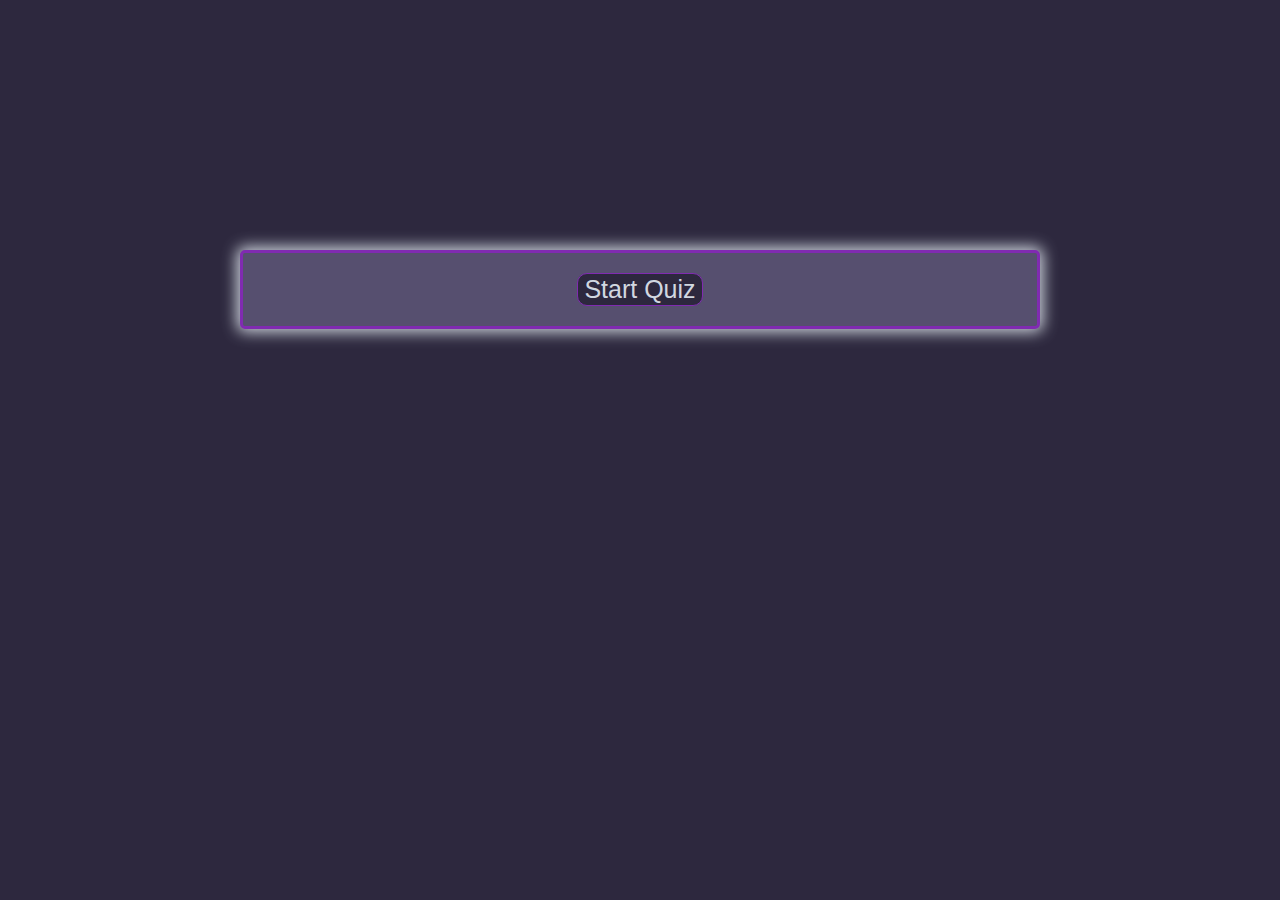
==== index.html @ 5534c248 "got timer" ====
<!DOCTYPE html>
<html lang="en">
<head>
    <meta charset="UTF-8">
    <meta name="viewport" content="width=device-width, initial-scale=1.0">
    <title>Quiz Game</title>
    <link rel="stylesheet" href="./assets/css/style.css">
</head>
<body>
    <header class="countdown">
        <h2 id="timer"></h2>
    </header>
    <div class="container">
        <div class="hidden" id="qAndA-container">
            <div id="questions">Question</div>
            <div id="answers">
                <button class="button answer-buttons" id="answer-btn1">Answer Choice 1</button>
                <button class="button answer-buttons" id="answer-btn2">Answer Choice 2</button>
                <button class="button answer-buttons" id="answer-btn3">Answer Choice 3</button>
                <button class="button answer-buttons" id="answer-btn4">Answer Choice 4</button>
            </div>
        </div>
        <div class="start-button">       
            <button id="startQuiz-btn" class="button">Start Quiz</button>
        </div>
    </div>

    
    <script src=assets/js/script.js></script>
</body>
</html>
---- assets/css/style.css ----
:root {
    --primary-color: #802bb1;
    --secondary-color: #2d283e;
    --tertiary-color: #d1d7e0;
    --red-wrong: #c80004;
    --green-right: #00887A;
}

* {
    box-sizing: border-box;
    font-family: Arial, Helvetica, sans-serif;
    font-size: 25px;
}

body {
    padding: 0;
    margin-top: 250px;
    display: flex;
    justify-content: center;
    align-items: center;
    background-color: var(--secondary-color);
    color: var(--tertiary-color); 
}

body.wrong {
    background-color: var(--red-wrong);
}

body.right {
    background-color: var(--green-right);
}

.container {
    width: 800px;
    max-width: 80%;
    background-color: #564f6f;
    border-radius: 5px;
    border: solid var(--primary-color) 3px;
    padding: 20px;
    box-shadow: 0 0 15px 3px;
}

.start-button {
    display: flex;
    justify-content: center;
}

#answers {
    display: grid;
    grid-template-columns: repeat(2, auto);
    grid-gap: 12px;
    margin: 25px 0;
}

.button {
    background-color: var(--secondary-color);
    border: solid 1px var(--primary-color);
    color: var(--tertiary-color);
    text-align: center;
    border-radius: 10px;
}

.button:hover {
    border-width: 5px;
}

#startQuiz-btn {
    font-size: 25px;
}

.hidden {
    display: none;
}

header {
    margin-top:2px;
}
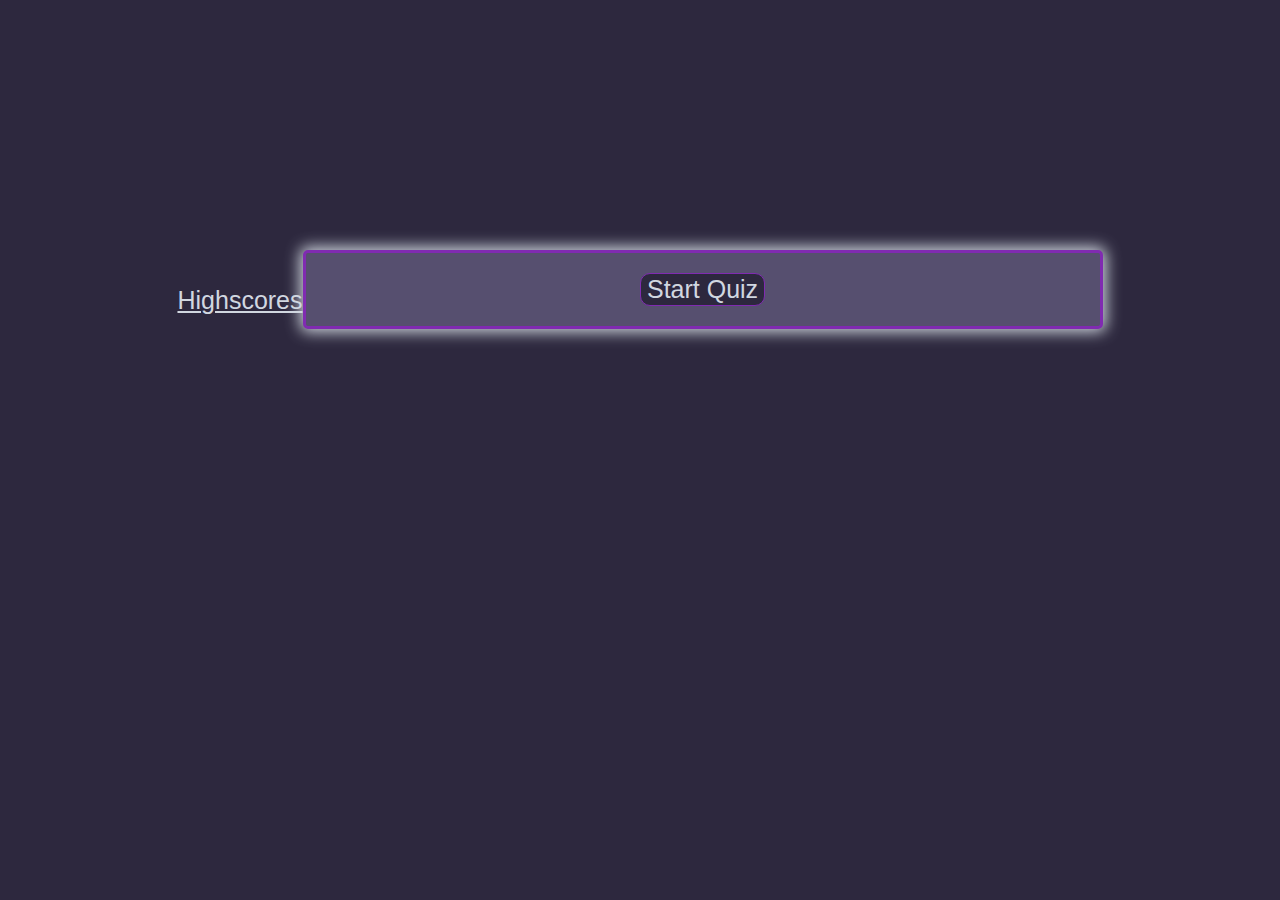
==== commit 74161ae5: "Everything working" ====
--- a/index.html
+++ b/index.html
@@ -9,6 +9,7 @@
 <body>
     <header class="countdown">
         <h2 id="timer"></h2>
+        <a href="./high-scores.html">Highscores</a>
     </header>
     <div class="container">
         <div class="hidden" id="qAndA-container">
@@ -23,6 +24,20 @@
         <div class="start-button">       
             <button id="startQuiz-btn" class="button">Start Quiz</button>
         </div>
+        <div class="again">
+            <button id="again-btn" class="button hidden">Try Again!</button>
+        </div>
+        <div class="hidden" id="score">
+            <h3>See where you measure up!</h3>
+            <form>
+                <p>Enter your name</p><br>
+                <input type="text" id="name">
+                <button class=button id="submit-btn">Submit</button>
+            </form>
+        </div>
+        <div class="hidden" id="after-submit">
+            <a href="./high-scores.html">Check out Scores</a>
+        </div> 
     </div>
 
     
--- a/assets/css/style.css
+++ b/assets/css/style.css
@@ -10,6 +10,10 @@
     box-sizing: border-box;
     font-family: Arial, Helvetica, sans-serif;
     font-size: 25px;
+}
+
+.hidden {
+    display: none;
 }
 
 body {
@@ -40,7 +44,7 @@
     box-shadow: 0 0 15px 3px;
 }
 
-.start-button {
+.start-button, .again, .submit-btn {
     display: flex;
     justify-content: center;
 }
@@ -68,10 +72,12 @@
     font-size: 25px;
 }
 
-.hidden {
-    display: none;
-}
 
 header {
     margin-top:2px;
+}
+
+a {
+    margin: auto;
+    color: var(--tertiary-color);
 }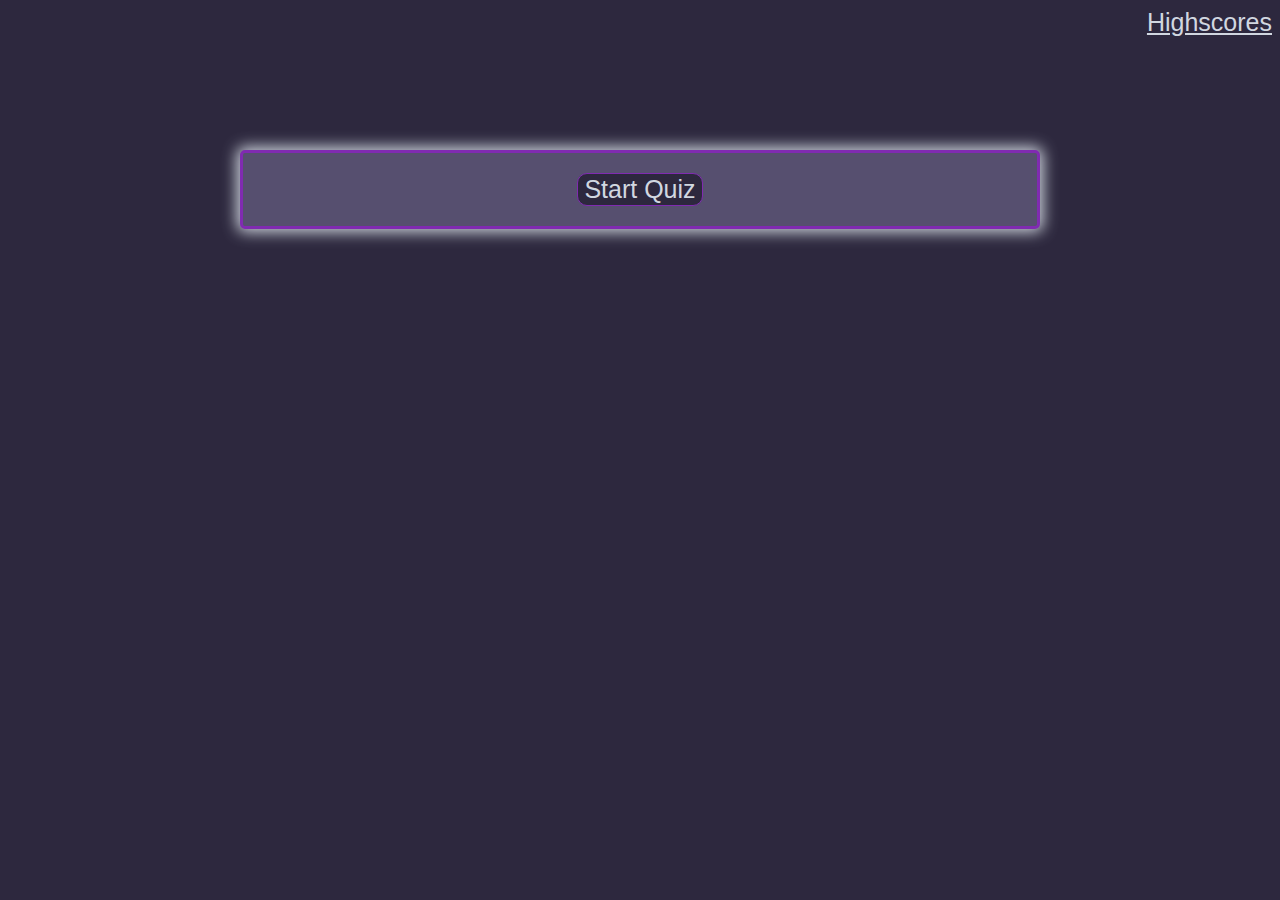
==== commit f26d66b2: "css styling" ====
--- a/index.html
+++ b/index.html
@@ -9,7 +9,7 @@
 <body>
     <header class="countdown">
         <h2 id="timer"></h2>
-        <a href="./high-scores.html">Highscores</a>
+        <a id="link" href="./high-scores.html">Highscores</a>
     </header>
     <div class="container">
         <div class="hidden" id="qAndA-container">
--- a/assets/css/style.css
+++ b/assets/css/style.css
@@ -18,10 +18,6 @@
 
 body {
     padding: 0;
-    margin-top: 250px;
-    display: flex;
-    justify-content: center;
-    align-items: center;
     background-color: var(--secondary-color);
     color: var(--tertiary-color); 
 }
@@ -42,6 +38,8 @@
     border: solid var(--primary-color) 3px;
     padding: 20px;
     box-shadow: 0 0 15px 3px;
+    margin: auto;
+    margin-top:100px;
 }
 
 .start-button, .again, .submit-btn {
@@ -74,10 +72,10 @@
 
 
 header {
-    margin-top:2px;
+    display: flex;
+    justify-content: space-between;
 }
 
 a {
-    margin: auto;
     color: var(--tertiary-color);
-}+}
